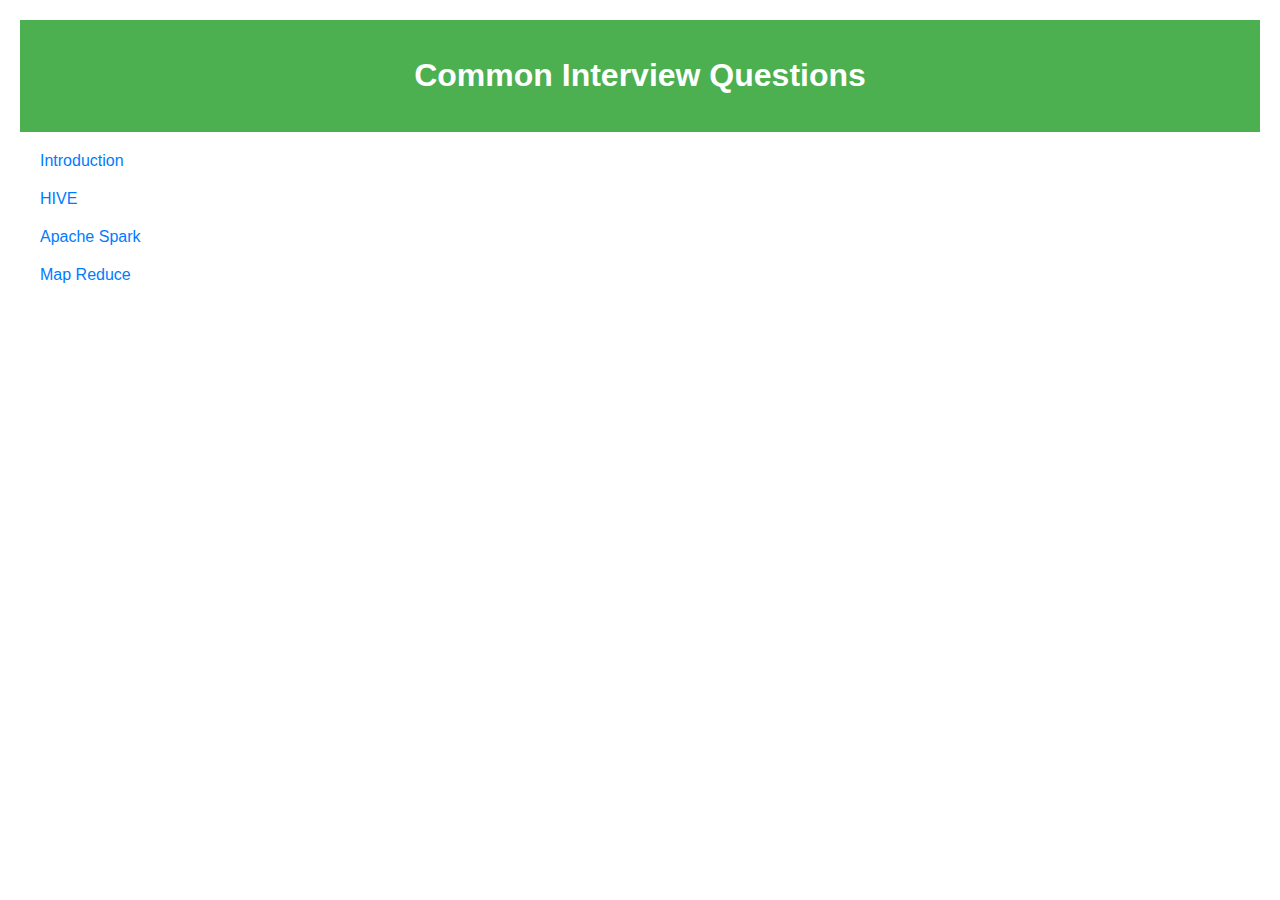
==== index.html @ 0b938e1b "Add files via upload" ====
<!DOCTYPE html>
<html lang="en">
<head>
    <meta charset="UTF-8">
    <meta name="viewport" content="width=device-width, initial-scale=1.0">
    <title>Interview Questions</title>
    <link rel="stylesheet" href="style.css">
</head>
<body>

<header>
    <h1>Common Interview Questions</h1>
</header>

<section id="section1">
    <a href="introduction.html">Introduction</a>
</section>

<section id="section2">
    <a href="Hive.html">HIVE</a>
</section>

<section id="section3">
    <a href="Apache_Spark.html">Apache Spark</a>
</section>

<section id="section4">
    <a href="map_reduce.html">Map Reduce</a>

</section>

</body>
</html>
---- style.css ----
body {
            font-family: 'Arial', sans-serif;
            margin: 20px;
            padding: 0;
        }

        header {
            background-color: #4CAF50;
            color: white;
            text-align: center;
            padding: 1em;
        }

        section {
            margin: 20px;
        }

        /* Style for the list items */
        ul, ol {
            margin-top: 0; /* Remove default margin for lists */
            padding-left: 20px; /* Add left padding to the lists */
            line-height: 1; /* Set the line height for the lists */
            font-family: "Times New Roman", serif; /* Set the font for the lists */
        }

        section header {
            text-align: center;
            margin-bottom: 10px;
        }

        h2 {
            color: #4CAF50;
        }

        p {
            line-height: 1.5; /* Set the line height for paragraphs */
            margin-bottom: 10px; /* Adjust the margin-bottom as needed */
        }

        ul {
            list-style-type: none;
            padding: 0;
        }

        li {
            margin-bottom: 15px;
        }

        a {
            display: block; /* Make the links block-level elements */
            margin-bottom: 15px; /* Add margin between the links */
            color: #007BFF; /* Link color */
            text-decoration: none;
        }
        /* Your existing styles here */
        .tabbed-multiline-text {
            text-indent: 20px; /* Adjust the indentation value as needed */
        }
        strong1 {
            color: #008000; /* Specify your desired font color (in this case, red) */
            font-size: 18px; /* Specify your desired font size */
            font-weight: bold; /* Ensure bold font weight */
            /* You can add other styles as needed */
        }
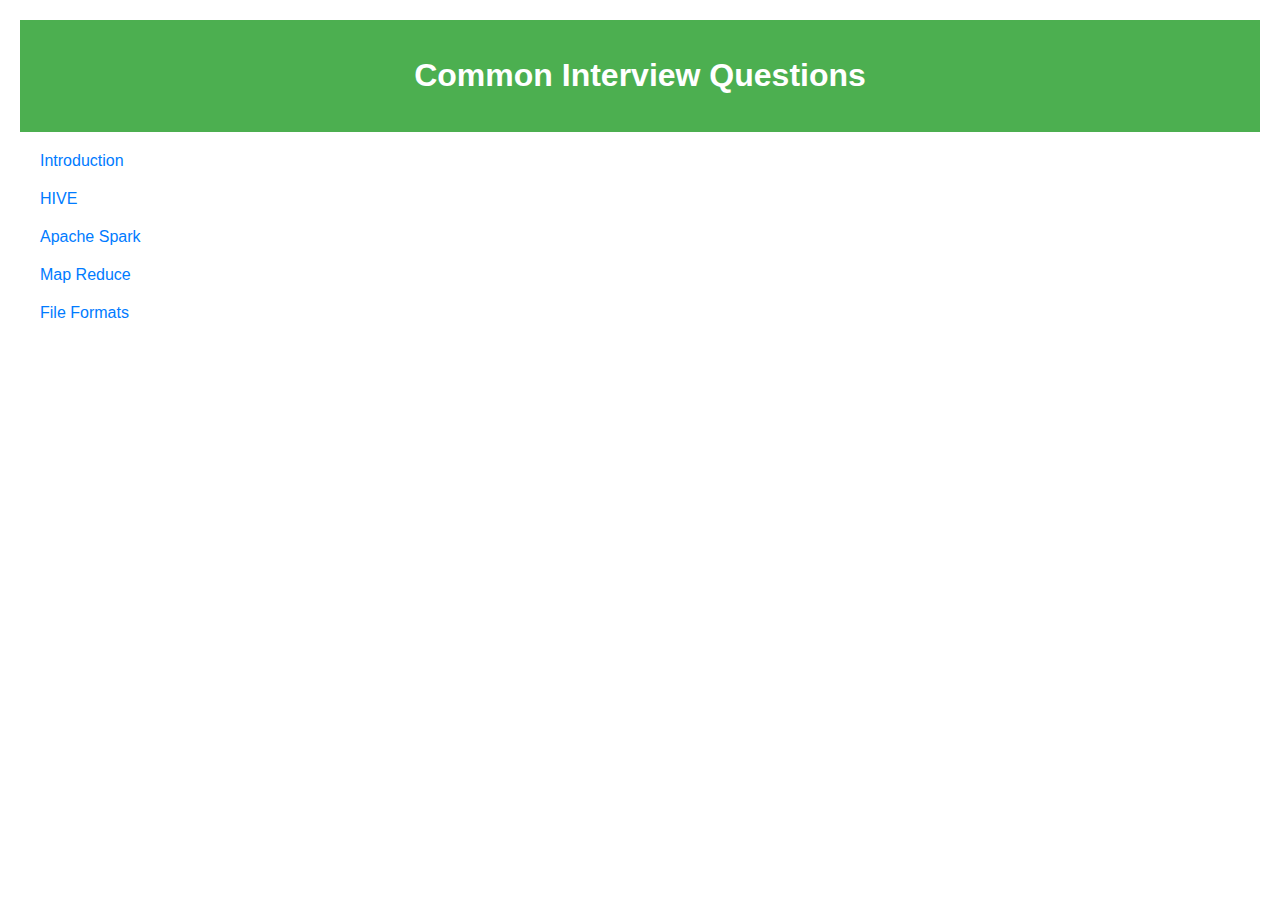
==== commit 150493bf: "new" ====
--- a/index.html
+++ b/index.html
@@ -26,7 +26,10 @@
 
 <section id="section4">
     <a href="map_reduce.html">Map Reduce</a>
+</section>
 
+<section id="selection5">
+    <a href=""File_Format.html">File Formats</a>
 </section>
 
 </body>
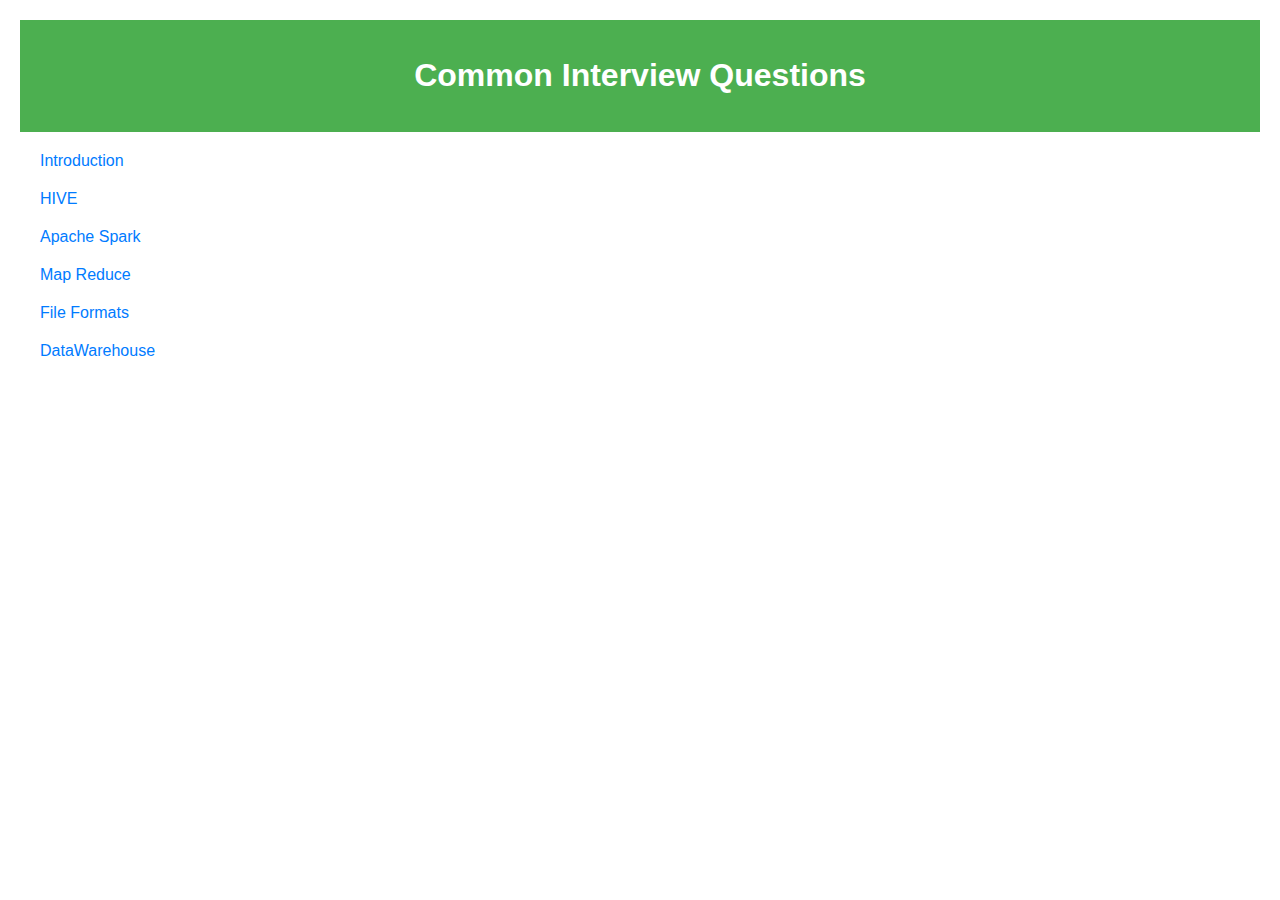
==== commit f075cb0a: "changes" ====
--- a/index.html
+++ b/index.html
@@ -28,8 +28,13 @@
     <a href="map_reduce.html">Map Reduce</a>
 </section>
 
-<section id="selection5">
-    <a href=""File_Format.html">File Formats</a>
+<section id="section5">
+    <a href="file_format.html">File Formats</a>
+</section>
+
+<section id="section6">
+    <a href="datawarehouse.html">DataWarehouse</a>
+    
 </section>
 
 </body>
